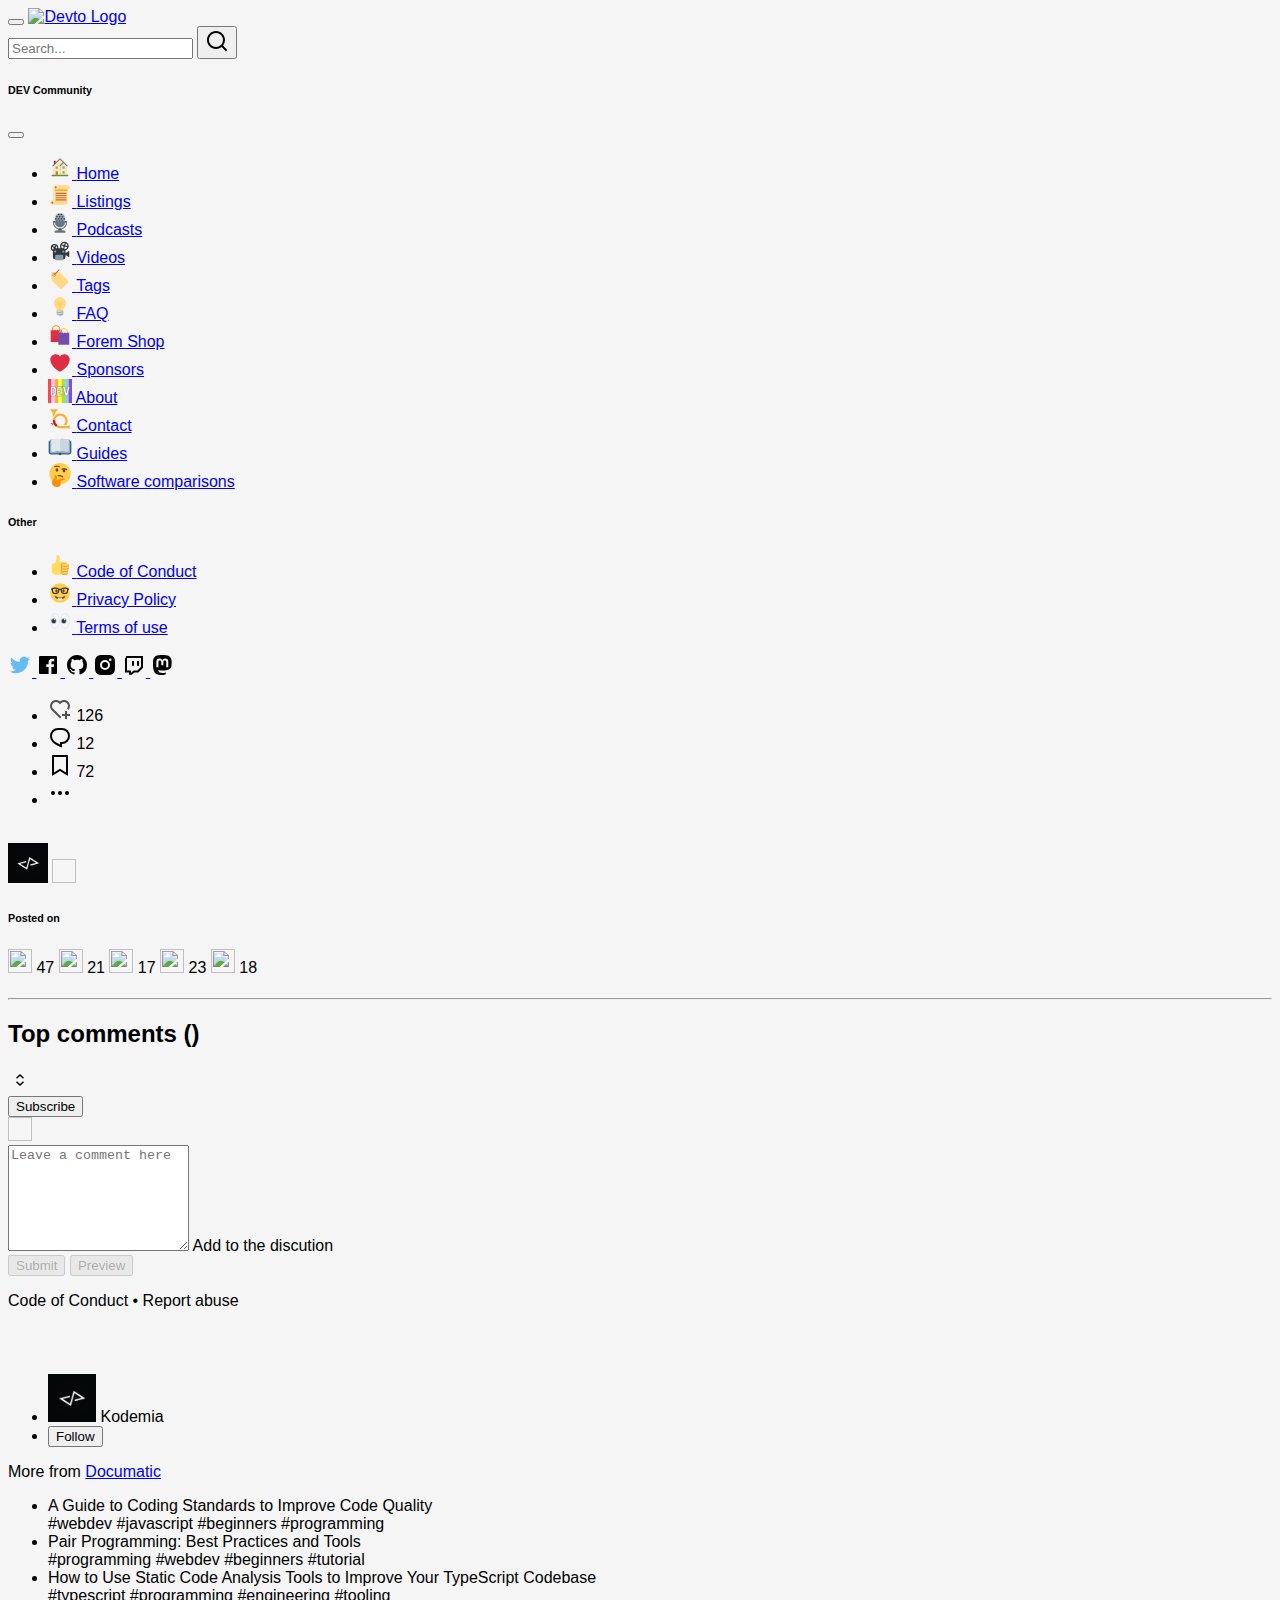
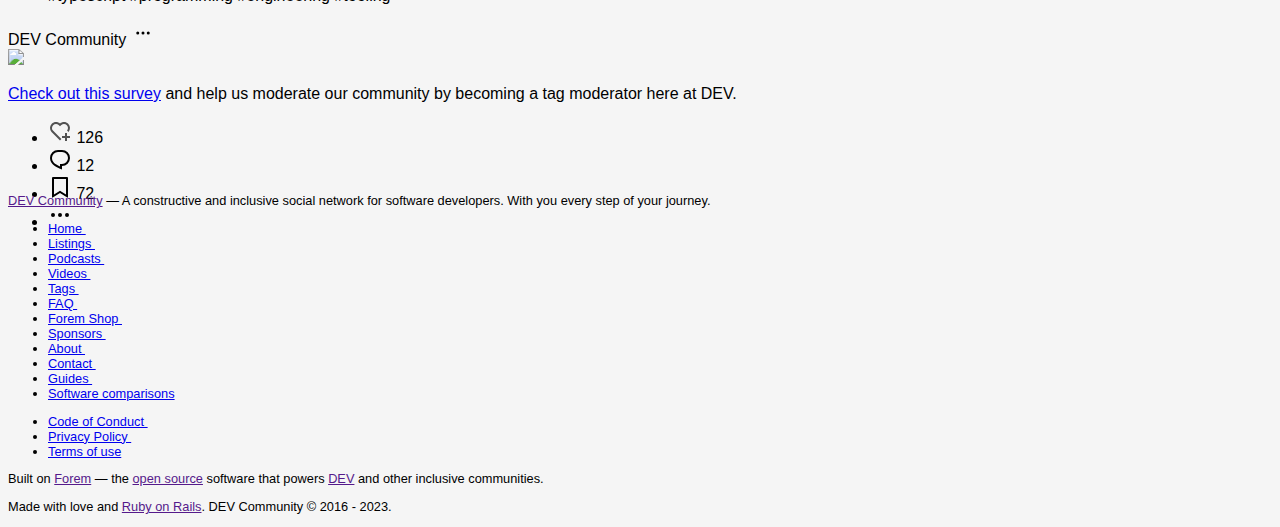
==== views/post.html @ 300fd718 "Fix styles and images" ====
<!DOCTYPE html>
<html lang="en">
  <head>
    <meta charset="UTF-8" />
    <meta name="viewport" content="width=device-width, initial-scale=1.0" />
    <title>Detail</title>

    <!-- CSS -->
    <link
      href="https://cdn.jsdelivr.net/npm/bootstrap@5.3.0/dist/css/bootstrap.min.css"
      rel="stylesheet"
      integrity="sha384-9ndCyUaIbzAi2FUVXJi0CjmCapSmO7SnpJef0486qhLnuZ2cdeRhO02iuK6FUUVM"
      crossorigin="anonymous"
    />
    <link rel="stylesheet" href="../css/detail.css" />
    <link rel="stylesheet" href="../css/global.css" />
  </head>
  <body>
    <!-- NAV -->
    <header class="sticky-top">
      <nav class="navbar p-0 px-3 bg-white nav__container">
        <div class="container-xl p-0 justify-content-between flex-nowrap">
          <div class="d-flex">
            <button
              class="navbar-toggler mx-md-1 me-2 border-0 d-md-none px-0"
              type="button"
              data-bs-toggle="offcanvas"
              data-bs-target="#offcanvasNavbar"
              aria-controls="offcanvasNavbar"
            >
              <span class="navbar-toggler-icon"></span>
            </button>

            <a class="navbar-brand" href="../index.html">
              <img
                src="https://dev-to-uploads.s3.amazonaws.com/uploads/logos/resized_logo_UQww2soKuUsjaOGNB38o.png"
                alt="Devto Logo"
                height="40"
              />
            </a>

            <div class="d-none d-md-block m-auto nav__form__container">
              <form class="d-flex form__search" role="search">
                <div class="input-group">
                  <input
                    id="search-input"
                    type="text"
                    class="form-control border-end-0"
                    placeholder="Search..."
                    aria-label="Buscar"
                    aria-describedby="basic-addon1"
                  />
                  <button class="border-0 bg-white p-0 search__button">
                    <span
                      class="bg-white border-1 border-start-0 rounded-0 rounded-end input-group-text search__hover"
                      id="basic-addon1"
                    >
                      <svg
                        xmlns="http://www.w3.org/2000/svg"
                        width="24"
                        height="24"
                        viewBox="0 0 24 24"
                        role="img"
                        aria-labelledby="agtkixkainaiofuhj4o3hunp3uvwl1y6"
                        class="crayons-icon"
                      >
                        <title id="agtkixkainaiofuhj4o3hunp3uvwl1y6">
                          Search
                        </title>
                        <path
                          d="M18.031 16.617l4.283 4.282-1.415 1.415-4.282-4.283A8.96 8.96 0 0111 20c-4.968 0-9-4.032-9-9s4.032-9 9-9 9 4.032 9 9a8.96 8.96 0 01-1.969 5.617zm-2.006-.742A6.977 6.977 0 0018 11c0-3.868-3.133-7-7-7-3.868 0-7 3.132-7 7 0 3.867 3.132 7 7 7a6.977 6.977 0 004.875-1.975l.15-.15z"
                        ></path>
                      </svg>
                    </span>
                  </button>
                </div>
              </form>
            </div>
          </div>
          <div
            class="d-flex align-items-center"
            id="authentication-top-nav-actions"
          ></div>
          <!-- OFFCANVAS -->
          <div
            class="offcanvas offcanvas-start w-sm-50"
            tabindex="-1"
            id="offcanvasNavbar"
            aria-labelledby="offcanvasNavbarLabel"
          >
            <div class="offcanvas-header">
              <h6 class="offcanvas-title fw-bold" id="offcanvasNavbarLabel">
                DEV Community
              </h6>
              <button
                type="button"
                class="btn-close"
                data-bs-dismiss="offcanvas"
                aria-label="Close"
              ></button>
            </div>
            <div class="offcanvas-body">
              <ul class="navbar-nav justify-content-end flex-grow-1 pe-3">
                <li>
                  <a href="/" class="nav-link active">
                    <span>
                      <svg
                        xmlns="http://www.w3.org/2000/svg"
                        viewBox="0 0 44 44"
                        width="24"
                        height="24"
                      >
                        <g class="nc-icon-wrapper">
                          <path
                            fill="#A0041E"
                            d="M13.344 18.702h-2a.5.5 0 01-.5-.5v-7a.5.5 0 01.5-.5h2a.5.5 0 01.5.5v7a.5.5 0 01-.5.5z"
                          ></path>
                          <path
                            fill="#FFE8B6"
                            d="M9 20L22 7l13 13v17H9z"
                          ></path>
                          <path fill="#FFCC4D" d="M22 20h1v16h-1z"></path>
                          <path
                            fill="#66757F"
                            d="M35 21a.997.997 0 01-.707-.293L22 8.414 9.707 20.707a1 1 0 11-1.414-1.414l13-13a.999.999 0 011.414 0l13 13A.999.999 0 0135 21z"
                          ></path>
                          <path
                            fill="#66757F"
                            d="M22 21a.999.999 0 01-.707-1.707l6.5-6.5a1 1 0 111.414 1.414l-6.5 6.5A.997.997 0 0122 21z"
                          ></path>
                          <path fill="#C1694F" d="M14 30h4v6h-4z"></path>
                          <path
                            fill="#55ACEE"
                            d="M14 21h4v4h-4zm12.5 0h4v4h-4zm0 9h4v4h-4z"
                          ></path>
                          <path
                            fill="#5C913B"
                            d="M37.5 37.5A1.5 1.5 0 0136 39H8a1.5 1.5 0 010-3h28a1.5 1.5 0 011.5 1.5z"
                          ></path>
                        </g>
                      </svg>
                    </span>
                    Home
                  </a>
                </li>
                <li class="mt-1">
                  <a href="/listings" class="nav-link active">
                    <span>
                      <svg
                        xmlns="http://www.w3.org/2000/svg"
                        viewBox="0 0 44 44"
                        width="24"
                        height="24"
                      >
                        <g class="nc-icon-wrapper">
                          <path
                            fill="#FFD983"
                            d="M36 4H14a4 4 0 00-4 4v24H8a4 4 0 000 8h24a4 4 0 004-4V12a4 4 0 000-8z"
                          ></path>
                          <path fill="#E39F3D" d="M12 14h24v-2H14l-2-1z"></path>
                          <path
                            fill="#FFE8B6"
                            d="M14 4a4 4 0 00-4 4v24.555A3.955 3.955 0 008 32a4 4 0 104 4V11.445c.59.344 1.268.555 2 .555a4 4 0 000-8z"
                          ></path>
                          <path
                            fill="#C1694F"
                            d="M16 8a2 2 0 11-4.001-.001A2 2 0 0116 8m-6 28a2 2 0 11-4.001-.001A2 2 0 0110 36m24-17a1 1 0 01-1 1H15a1 1 0 010-2h18a1 1 0 011 1m0 4a1 1 0 01-1 1H15a1 1 0 110-2h18a1 1 0 011 1m0 4a1 1 0 01-1 1H15a1 1 0 110-2h18a1 1 0 011 1m0 4a1 1 0 01-1 1H15a1 1 0 110-2h18a1 1 0 011 1"
                          ></path>
                        </g>
                      </svg>
                    </span>
                    Listings
                  </a>
                </li>
                <li class="mt-1">
                  <a href="/pod" class="nav-link active">
                    <span>
                      <svg
                        xmlns="http://www.w3.org/2000/svg"
                        viewBox="0 0 44 44"
                        width="24"
                        height="24"
                      >
                        <g class="nc-icon-wrapper">
                          <path
                            fill="#292F33"
                            d="M10 19h24v2H10zm15 15c0 2.208-.792 4-3 4-2.209 0-3-1.792-3-4s.791-2 3-2c2.208 0 3-.208 3 2z"
                          ></path>
                          <path
                            fill="#66757F"
                            d="M22 35c-6.627 0-10 1.343-10 3v2h20v-2c0-1.657-3.373-3-10-3z"
                          ></path>
                          <path
                            fill="#99AAB5"
                            d="M22 4a9 9 0 00-9 9v7h18v-7a9 9 0 00-9-9z"
                          ></path>
                          <g fill="#292F33" transform="translate(4 4)">
                            <circle cx="15.5" cy="2.5" r="1.5"></circle>
                            <circle cx="20.5" cy="2.5" r="1.5"></circle>
                            <circle cx="17.5" cy="6.5" r="1.5"></circle>
                            <circle cx="22.5" cy="6.5" r="1.5"></circle>
                            <circle cx="12.5" cy="6.5" r="1.5"></circle>
                            <circle cx="15.5" cy="10.5" r="1.5"></circle>
                            <circle cx="10.5" cy="10.5" r="1.5"></circle>
                            <circle cx="20.5" cy="10.5" r="1.5"></circle>
                            <circle cx="25.5" cy="10.5" r="1.5"></circle>
                            <circle cx="17.5" cy="14.5" r="1.5"></circle>
                            <circle cx="22.5" cy="14.5" r="1.5"></circle>
                            <circle cx="12.5" cy="14.5" r="1.5"></circle>
                          </g>
                          <path
                            fill="#66757F"
                            d="M13 19.062V21c0 4.971 4.029 9 9 9s9-4.029 9-9v-1.938H13z"
                          ></path>
                          <path
                            fill="#66757F"
                            d="M34 18a1 1 0 00-1 1v2c0 6.074-4.925 11-11 11s-11-4.926-11-11v-2a1 1 0 00-2 0v2c0 7.18 5.82 13 13 13s13-5.82 13-13v-2a1 1 0 00-1-1z"
                          ></path>
                        </g>
                      </svg>
                    </span>
                    Podcasts
                  </a>
                </li>
                <li class="mt-1">
                  <a href="/videos" class="nav-link active">
                    <span>
                      <svg
                        xmlns="http://www.w3.org/2000/svg"
                        viewBox="0 0 44 44"
                        width="24"
                        height="24"
                      >
                        <g transform="translate(4 4)">
                          <path
                            fill="#31373D"
                            d="M34.074 18l-4.832 3H28v-4c0-.088-.02-.169-.026-.256C31.436 15.864 34 12.735 34 9a8 8 0 00-16.001 0c0 1.463.412 2.822 1.099 4H14.92c.047-.328.08-.66.08-1a7 7 0 10-14 0 6.995 6.995 0 004 6.317V29a4 4 0 004 4h15a4 4 0 004-4v-3h1.242l4.832 3H35V18h-.926zM28.727 3.977a5.713 5.713 0 012.984 4.961L28.18 8.35a2.276 2.276 0 00-.583-.982l1.13-3.391zm-.9 6.342l3.552.592a5.713 5.713 0 01-4.214 3.669 3.985 3.985 0 00-1.392-1.148l.625-2.19a2.425 2.425 0 001.429-.923zM26 3.285c.282 0 .557.027.828.067l-1.131 3.392c-.404.054-.772.21-1.081.446L21.42 5.592A5.703 5.703 0 0126 3.285zM20.285 9c0-.563.085-1.106.236-1.62l3.194 1.597-.002.023c0 .657.313 1.245.771 1.662L23.816 13h-1.871a5.665 5.665 0 01-1.66-4zm-9.088-.385A4.64 4.64 0 0112.667 12c0 .344-.043.677-.113 1H10.1c.145-.304.233-.641.233-1a2.32 2.32 0 00-.392-1.292l1.256-2.093zM8 7.333c.519 0 1.01.105 1.476.261L8.22 9.688c-.073-.007-.145-.022-.22-.022a2.32 2.32 0 00-1.292.392L4.615 8.803A4.64 4.64 0 018 7.333zM3.333 12c0-.519.105-1.01.261-1.477l2.095 1.257c-.007.073-.022.144-.022.22 0 .75.36 1.41.91 1.837a3.987 3.987 0 00-1.353 1.895C4.083 14.881 3.333 13.533 3.333 12z"
                          ></path>
                          <circle fill="#8899A6" cx="24" cy="19" r="2"></circle>
                          <circle fill="#8899A6" cx="9" cy="19" r="2"></circle>
                          <path
                            fill="#8899A6"
                            d="M24 27a2 2 0 00-2-2H11a2 2 0 00-2 2v6a2 2 0 002 2h11a2 2 0 002-2v-6z"
                          ></path>
                        </g>
                      </svg>
                    </span>
                    Videos
                  </a>
                </li>
                <li class="mt-1">
                  <a href="/tags" class="nav-link active">
                    <span>
                      <svg
                        xmlns="http://www.w3.org/2000/svg"
                        viewBox="0 0 44 44"
                        width="24"
                        height="24"
                      >
                        <g class="nc-icon-wrapper">
                          <path
                            fill="#FFD983"
                            d="M36.017 24.181L21.345 9.746C20.687 9.087 19.823 9 18.96 9H8.883C7.029 9 6 10.029 6 11.883v10.082c0 .861.089 1.723.746 2.38L21.3 39.017a3.287 3.287 0 004.688 0l10.059-10.088c1.31-1.312 1.28-3.438-.03-4.748zm-23.596-8.76a1.497 1.497 0 11-2.118-2.117 1.497 1.497 0 012.118 2.117z"
                          ></path>
                          <path
                            fill="#D99E82"
                            d="M13.952 11.772a3.66 3.66 0 00-5.179 0 3.663 3.663 0 105.18 5.18 3.664 3.664 0 00-.001-5.18zm-1.53 3.65a1.499 1.499 0 11-2.119-2.12 1.499 1.499 0 012.119 2.12z"
                          ></path>
                          <path
                            fill="#C1694F"
                            d="M12.507 14.501a1 1 0 11-1.415-1.414l8.485-8.485a1 1 0 111.415 1.414l-8.485 8.485z"
                          ></path>
                        </g>
                      </svg>
                    </span>
                    Tags
                  </a>
                </li>
                <li class="mt-1">
                  <a href="/faq" class="nav-link active">
                    <span>
                      <svg
                        xmlns="http://www.w3.org/2000/svg"
                        viewBox="0 0 44 44"
                        width="24"
                        height="24"
                      >
                        <g class="nc-icon-wrapper">
                          <path
                            fill="#FFD983"
                            d="M33 15.06c0 6.439-5 7.439-5 13.44 0 3.098-3.123 3.359-5.5 3.359-2.053 0-6.586-.779-6.586-3.361C15.914 22.5 11 21.5 11 15.06c0-6.031 5.285-10.92 11.083-10.92C27.883 4.14 33 9.029 33 15.06z"
                          ></path>
                          <path
                            fill="#CCD6DD"
                            d="M26.167 36.5c0 .828-2.234 2.5-4.167 2.5-1.933 0-4.167-1.672-4.167-2.5 0-.828 2.233-.5 4.167-.5 1.933 0 4.167-.328 4.167.5z"
                          ></path>
                          <path
                            fill="#FFCC4D"
                            d="M26.707 14.293a.999.999 0 00-1.414 0L22 17.586l-3.293-3.293a1 1 0 10-1.414 1.414L21 19.414V30a1 1 0 102 0V19.414l3.707-3.707a.999.999 0 000-1.414z"
                          ></path>
                          <path
                            fill="#99AAB5"
                            d="M28 35a2 2 0 01-2 2h-8a2 2 0 01-2-2v-6h12v6z"
                          ></path>
                          <path
                            fill="#CCD6DD"
                            d="M15.999 36a1 1 0 01-.163-1.986l12-2a.994.994 0 011.15.822.999.999 0 01-.822 1.15l-12 2a.927.927 0 01-.165.014zm0-4a1 1 0 01-.163-1.986l12-2a.995.995 0 011.15.822.999.999 0 01-.822 1.15l-12 2a.927.927 0 01-.165.014z"
                          ></path>
                        </g>
                      </svg>
                    </span>
                    FAQ
                  </a>
                </li>
                <li class="mt-1">
                  <a href="https://shop.forem.com" class="nav-link active">
                    <span>
                      <svg
                        xmlns="http://www.w3.org/2000/svg"
                        viewBox="0 0 44 44"
                        width="24"
                        height="24"
                      >
                        <g class="nc-icon-wrapper">
                          <path
                            fill="#F4900C"
                            d="M15 4a8 8 0 00-8 8v8h2v-8a6 6 0 0112 0v8h2v-8a8 8 0 00-8-8z"
                          ></path>
                          <path
                            fill="#DD2E44"
                            d="M5 12l2 2 2-2 2 2 2-2 2 2 2-2 2 2 2-2 2 2 2-2v23H5z"
                          ></path>
                          <path
                            fill="#FFCC4D"
                            d="M29 9a8 8 0 00-8 8v8h2v-8a6 6 0 0112 0v8h2v-8a8 8 0 00-8-8z"
                          ></path>
                          <path
                            fill="#744EAA"
                            d="M19 17l2 2 2-2 2 2 2-2 2 2 2-2 2 2 2-2 2 2 2-2v23H19z"
                          ></path>
                        </g>
                      </svg>
                    </span>
                    Forem Shop
                  </a>
                </li>
                <li class="mt-1">
                  <a href="/sponsorships" class="nav-link active">
                    <span>
                      <svg
                        xmlns="http://www.w3.org/2000/svg"
                        viewBox="0 0 44 44"
                        width="24"
                        height="24"
                      >
                        <path
                          fill="#DD2E44"
                          d="M39.885 15.833c0-5.45-4.418-9.868-9.867-9.868-3.308 0-6.227 1.633-8.018 4.129-1.791-2.496-4.71-4.129-8.017-4.129-5.45 0-9.868 4.417-9.868 9.868 0 .772.098 1.52.266 2.241C5.751 26.587 15.216 35.568 22 38.034c6.783-2.466 16.249-11.447 17.617-19.959.17-.721.268-1.469.268-2.242z"
                        ></path>
                      </svg>
                    </span>
                    Sponsors
                  </a>
                </li>
                <li class="mt-1">
                  <a href="/about" class="nav-link active">
                    <span>
                      <!--?xml version="1.0" encoding="UTF-8"?-->
                      <svg
                        id="Layer_1"
                        data-name="Layer 1"
                        xmlns="http://www.w3.org/2000/svg"
                        xmlns:xlink="http://www.w3.org/1999/xlink"
                        viewBox="0 0 720 720"
                        width="24"
                        height="24"
                      >
                        <defs>
                          <style>
                            .cls-1 {
                              fill: none;
                            }

                            .cls-2 {
                              clip-path: url(#clippath);
                            }

                            .cls-3 {
                              fill: #fab123;
                            }

                            .cls-4 {
                              fill: #fc4747;
                            }

                            .cls-5 {
                              fill: #ffff40;
                            }

                            .cls-6 {
                              fill: #ffbfff;
                            }

                            .cls-7 {
                              fill: #804de5;
                            }

                            .cls-8 {
                              fill: #84cef9;
                            }

                            .cls-9 {
                              fill: #b0df29;
                            }

                            .cls-10 {
                              fill: #fff;
                              stroke: #221f1f;
                              stroke-linecap: round;
                              stroke-linejoin: round;
                              stroke-width: 8px;
                            }
                          </style>
                          <clipPath id="clippath">
                            <rect class="cls-1" width="720" height="720"></rect>
                          </clipPath>
                        </defs>
                        <g class="cls-2">
                          <g>
                            <rect
                              class="cls-4"
                              x="0"
                              y=".1"
                              width="102.86"
                              height="719.79"
                            ></rect>
                            <rect
                              class="cls-3"
                              x="205.72"
                              y=".15"
                              width="102.86"
                              height="719.79"
                            ></rect>
                            <rect
                              class="cls-5"
                              x="308.57"
                              y=".1"
                              width="102.86"
                              height="719.79"
                            ></rect>
                            <rect
                              class="cls-9"
                              x="411.43"
                              y=".15"
                              width="102.86"
                              height="719.79"
                            ></rect>
                            <rect
                              class="cls-8"
                              x="514.29"
                              y=".21"
                              width="102.86"
                              height="719.79"
                            ></rect>
                            <rect
                              class="cls-7"
                              x="617.14"
                              y=".15"
                              width="102.86"
                              height="719.79"
                            ></rect>
                            <rect
                              class="cls-6"
                              x="102.86"
                              y=".1"
                              width="102.86"
                              height="719.79"
                            ></rect>
                          </g>
                          <g>
                            <path
                              class="cls-10"
                              d="M79.58,507.77V225.67c1.67-.28,3.36-.81,5.05-.82,28.74-.04,57.49-.52,86.22,.11,35.22,.78,69.65,33.99,70.37,69.22,.98,48.44,1.02,96.93-.02,145.36-.76,34.94-34.1,67.49-69.76,68.83-29.6,1.11-59.27,.24-88.9,.2-.83,0-1.66-.44-2.95-.81Zm50.83-50.48c10.96,0,21.13,.75,31.15-.16,18.41-1.68,28.51-11.91,28.75-30.18,.51-40.06,.43-80.13,.03-120.19-.16-16-8.24-27.27-22.38-29.33-12.18-1.78-24.82-.37-37.55-.37v180.23Z"
                            ></path>
                            <path
                              class="cls-10"
                              d="M443.22,224.83c17.61,0,34.94-.2,52.26,.29,1.86,.05,4.59,3.88,5.25,6.39,15.07,56.99,29.9,114.04,44.8,171.08,1.01,3.87,2.19,7.71,4.83,11.31,16.38-62.94,32.75-125.88,49.14-188.85h56.77c-4.19,16.17-8.18,31.87-12.34,47.54-17.19,64.75-34.02,129.6-52.05,194.12-3.16,11.31-9.95,22.49-17.71,31.43-13.31,15.34-35.65,15.52-49.16,.36-7.88-8.84-14.92-19.98-18.03-31.27-21.76-78.92-42.39-158.14-63.35-237.28-.37-1.4-.24-2.92-.4-5.13Z"
                            ></path>
                            <path
                              class="cls-10"
                              d="M324.53,341.07h55.08v51.46h-54.44v64.67h89.74v51.07c-2.72,.13-5.59,.38-8.46,.38-32.94,.03-65.88,.04-98.82,0-18.54-.02-32.37-12.51-34.15-30.92-.49-5.05-.65-10.15-.65-15.22-.04-65.57,.01-131.13-.06-196.7-.01-12.34,1.45-24.34,11.92-32.31,5.23-3.98,12.03-8.17,18.19-8.3,37.08-.77,74.19-.38,111.94-.38v50.98c-21.19,0-42.07-.08-62.96,.04-8.63,.05-20.89-2.78-24.92,1.66-4.62,5.09-2.18,16.8-2.36,25.65-.24,12.18-.06,24.38-.06,37.92Z"
                            ></path>
                          </g>
                        </g>
                      </svg>
                    </span>
                    About
                  </a>
                </li>
                <li class="mt-1">
                  <a href="/contact" class="nav-link active">
                    <span>
                      <svg
                        xmlns="http://www.w3.org/2000/svg"
                        viewBox="0 0 44 44"
                        width="24"
                        height="24"
                      >
                        <g class="nc-icon-wrapper">
                          <path
                            fill="#FFAC33"
                            d="M38.724 33.656c-1.239-.01-1.241 1.205-1.241 1.205H22.5c-5.246 0-9.5-4.254-9.5-9.5s4.254-9.5 9.5-9.5 9.5 4.254 9.5 9.5c0 3.062-1.6 5.897-3.852 7.633h5.434C35.022 30.849 36 28.139 36 25.361c0-7.456-6.045-13.5-13.5-13.5-7.456 0-13.5 6.044-13.5 13.5 0 7.455 6.044 13.5 13.5 13.5h14.982s-.003 1.127 1.241 1.139c1.238.012 1.228-1.245 1.228-1.245l.014-3.821s.001-1.267-1.241-1.278zM9 18.26a16.047 16.047 0 014-4.739V13c0-5 5-7 5-8s-1-1-1-1H5C4 4 4 5 4 5c0 1 5 3.333 5 7.69v5.57z"
                          ></path>
                          <path
                            fill="#BE1931"
                            d="M17.091 33.166a9.487 9.487 0 01-4.045-8.72l-3.977-.461c-.046.452-.069.911-.069 1.376 0 4.573 2.28 8.608 5.76 11.051l2.331-3.246z"
                          ></path>
                          <path
                            fill="#BE1931"
                            d="M10 29.924s-5.188-.812-5 1 5-1 5-1zm0 .312s-4.125 2.688-2.938 3.75S10 30.236 10 30.236z"
                          ></path>
                        </g>
                      </svg>
                    </span>
                    Contact
                  </a>
                </li>
                <li class="mt-1">
                  <a href="/guides" class="nav-link active">
                    <span>
                      <!--?xml version="1.0" encoding="UTF-8" standalone="no"?--><svg
                        xmlns:svg="http://www.w3.org/2000/svg"
                        xmlns="http://www.w3.org/2000/svg"
                        version="1.1"
                        viewBox="0 0 47.5 47.5"
                        style="enable-background: new 0 0 47.5 47.5"
                        id="svg2"
                        xml:space="preserve"
                        width="24"
                        height="24"
                      >
                        <defs id="defs6">
                          <clipPath id="clipPath18">
                            <path
                              d="M 0,38 38,38 38,0 0,0 0,38 z"
                              id="path20"
                            ></path>
                          </clipPath>
                        </defs>
                        <g transform="matrix(1.25,0,0,-1.25,0,47.5)" id="g12">
                          <g id="g14">
                            <g clip-path="url(#clipPath18)" id="g16">
                              <g transform="translate(33,30)" id="g22">
                                <path
                                  d="m 0,0 -28,0 c -2.209,0 -4,-1.791 -4,-4 l 0,-15 c 0,-2.209 1.791,-4 4,-4 l 11.416,0 c 0.52,-0.596 1.477,-1 2.584,-1 1.107,0 2.064,0.404 2.584,1 L 0,-23 c 2.209,0 4,1.791 4,4 L 4,-4 C 4,-1.791 2.209,0 0,0"
                                  id="path24"
                                  style="
                                    fill: #226699;
                                    fill-opacity: 1;
                                    fill-rule: nonzero;
                                    stroke: none;
                                  "
                                ></path>
                              </g>
                              <g transform="translate(21,10)" id="g26">
                                <path
                                  d="m 0,0 c 0,-1.104 -0.896,-2 -2,-2 -1.104,0 -2,0.896 -2,2 l 0,18 c 0,1.104 0.896,2 2,2 1.104,0 2,-0.896 2,-2 L 0,0 z"
                                  id="path28"
                                  style="
                                    fill: #292f33;
                                    fill-opacity: 1;
                                    fill-rule: nonzero;
                                    stroke: none;
                                  "
                                ></path>
                              </g>
                              <g transform="translate(19,11)" id="g30">
                                <path
                                  d="m 0,0 c 0,-1.104 -0.896,-2 -2,-2 l -12,0 c -1.104,0 -2,0.896 -2,2 l 0,18 c 0,1.104 0.896,2 2,2 l 12,0 c 1.104,0 2,-0.896 2,-2 L 0,0 z"
                                  id="path32"
                                  style="
                                    fill: #99aab5;
                                    fill-opacity: 1;
                                    fill-rule: nonzero;
                                    stroke: none;
                                  "
                                ></path>
                              </g>
                              <g transform="translate(19,11)" id="g34">
                                <path
                                  d="m 0,0 c -0.999,1.998 -3.657,2 -4,2 -2,0 -5,-2 -8,-2 -1,0 -2,0.896 -2,2 l 0,16 c 0,1.104 1,2 2,2 3.255,0 6,2 8,2 3,0 4,-1.896 4,-3 L 0,0 z"
                                  id="path36"
                                  style="
                                    fill: #e1e8ed;
                                    fill-opacity: 1;
                                    fill-rule: nonzero;
                                    stroke: none;
                                  "
                                ></path>
                              </g>
                              <g transform="translate(35,11)" id="g38">
                                <path
                                  d="m 0,0 c 0,-1.104 -0.896,-2 -2,-2 l -12,0 c -1.104,0 -2,0.896 -2,2 l 0,18 c 0,1.104 0.896,2 2,2 l 12,0 c 1.104,0 2,-0.896 2,-2 L 0,0 z"
                                  id="path40"
                                  style="
                                    fill: #99aab5;
                                    fill-opacity: 1;
                                    fill-rule: nonzero;
                                    stroke: none;
                                  "
                                ></path>
                              </g>
                              <g transform="translate(19,11)" id="g42">
                                <path
                                  d="m 0,0 c 0.999,1.998 3.657,2 4,2 2,0 5,-2 8,-2 1,0 2,0.896 2,2 l 0,16 c 0,1.104 -1,2 -2,2 C 8.744,20 6,22 4,22 1,22 0,20.104 0,19 L 0,0 z"
                                  id="path44"
                                  style="
                                    fill: #ccd6dd;
                                    fill-opacity: 1;
                                    fill-rule: nonzero;
                                    stroke: none;
                                  "
                                ></path>
                              </g>
                            </g>
                          </g>
                        </g>
                      </svg>
                    </span>
                    Guides
                  </a>
                </li>
                <li class="mt-1">
                  <a href="/software-comparisons" class="nav-link active">
                    <span>
                      <!--?xml version="1.0" encoding="UTF-8" standalone="no"?--><svg
                        xmlns:dc="http://purl.org/dc/elements/1.1/"
                        xmlns:cc="http://creativecommons.org/ns#"
                        xmlns:rdf="http://www.w3.org/1999/02/22-rdf-syntax-ns#"
                        xmlns:svg="http://www.w3.org/2000/svg"
                        xmlns="http://www.w3.org/2000/svg"
                        viewBox="0 0 45 45"
                        style="enable-background: new 0 0 45 45"
                        xml:space="preserve"
                        version="1.1"
                        id="svg2"
                        width="24"
                        height="24"
                      >
                        <metadata id="metadata8">
                          <rdf:rdf
                            ><cc:work rdf:about=""
                              ><dc:format>image/svg+xml</dc:format
                              ><dc:type
                                rdf:resource="http://purl.org/dc/dcmitype/StillImage"
                              ></dc:type></cc:work
                          ></rdf:rdf>
                        </metadata>
                        <defs id="defs6">
                          <clipPath
                            id="clipPath16"
                            clipPathUnits="userSpaceOnUse"
                          >
                            <path
                              id="path18"
                              d="M 0,36 36,36 36,0 0,0 0,36 Z"
                            ></path>
                          </clipPath>
                        </defs>
                        <g transform="matrix(1.25,0,0,-1.25,0,45)" id="g10">
                          <g id="g12">
                            <g clip-path="url(#clipPath16)" id="g14">
                              <g transform="translate(2,20)" id="g20">
                                <path
                                  id="path22"
                                  style="
                                    fill: #ffcc4d;
                                    fill-opacity: 1;
                                    fill-rule: nonzero;
                                    stroke: none;
                                  "
                                  d="m 0,0 c 0,-8.837 7.164,-16 16,-16 8.837,0 16,7.163 16,16 C 32,8.836 24.837,16 16,16 7.164,16 0,8.836 0,0"
                                ></path>
                              </g>
                              <g transform="translate(15.4063,25.5)" id="g24">
                                <path
                                  id="path26"
                                  style="
                                    fill: #664500;
                                    fill-opacity: 1;
                                    fill-rule: nonzero;
                                    stroke: none;
                                  "
                                  d="m 0,0 c 0,-1.381 -0.896,-2.5 -2,-2.5 -1.104,0 -2,1.119 -2,2.5 0,1.38 0.896,2.5 2,2.5 1.104,0 2,-1.12 2,-2.5"
                                ></path>
                              </g>
                              <g transform="translate(26,24.5)" id="g28">
                                <path
                                  id="path30"
                                  style="
                                    fill: #664500;
                                    fill-opacity: 1;
                                    fill-rule: nonzero;
                                    stroke: none;
                                  "
                                  d="m 0,0 c 0,-1.381 -0.895,-2.5 -2,-2.5 -1.104,0 -2,1.119 -2,2.5 0,1.38 0.896,2.5 2,2.5 1.105,0 2,-1.12 2,-2.5"
                                ></path>
                              </g>
                              <g transform="translate(9.6709,29.667)" id="g32">
                                <path
                                  id="path34"
                                  style="
                                    fill: #664500;
                                    fill-opacity: 1;
                                    fill-rule: nonzero;
                                    stroke: none;
                                  "
                                  d="M 0,0 C -0.164,0.087 -0.303,0.223 -0.391,0.398 -0.607,0.827 -0.431,1.325 0.002,1.511 4.268,3.341 7.701,1.554 7.845,1.477 8.278,1.246 8.453,0.729 8.236,0.323 8.02,-0.082 7.496,-0.223 7.063,0.005 6.94,0.069 4.231,1.437 0.785,-0.042 0.528,-0.151 0.238,-0.127 0,0"
                                ></path>
                              </g>
                              <g
                                transform="translate(14.7427,16.4277)"
                                id="g36"
                              >
                                <path
                                  id="path38"
                                  style="
                                    fill: #664500;
                                    fill-opacity: 1;
                                    fill-rule: nonzero;
                                    stroke: none;
                                  "
                                  d="M 0,0 C -0.136,0.127 -0.236,0.293 -0.276,0.486 -0.375,0.955 -0.078,1.392 0.389,1.46 4.981,2.138 7.841,-0.469 7.962,-0.58 8.322,-0.914 8.357,-1.457 8.044,-1.795 7.732,-2.131 7.189,-2.133 6.83,-1.801 6.726,-1.709 4.458,0.307 0.748,-0.24 0.471,-0.281 0.197,-0.184 0,0"
                                ></path>
                              </g>
                              <g transform="translate(20.4307,25.917)" id="g40">
                                <path
                                  id="path42"
                                  style="
                                    fill: #664500;
                                    fill-opacity: 1;
                                    fill-rule: nonzero;
                                    stroke: none;
                                  "
                                  d="M 0,0 C -0.156,0.098 -0.286,0.243 -0.362,0.424 -0.549,0.866 -0.339,1.352 0.105,1.508 4.486,3.044 7.79,1.028 7.929,0.941 8.344,0.681 8.483,0.154 8.24,-0.237 7.998,-0.627 7.464,-0.732 7.049,-0.475 6.929,-0.402 4.321,1.146 0.782,-0.095 0.518,-0.187 0.23,-0.143 0,0"
                                ></path>
                              </g>
                              <g transform="translate(17.2764,0.8682)" id="g44">
                                <path
                                  id="path46"
                                  style="
                                    fill: #f4900c;
                                    fill-opacity: 1;
                                    fill-rule: nonzero;
                                    stroke: none;
                                  "
                                  d="m 0,0 c 0,0 1.265,0.411 1.429,1.352 0.173,0.971 -0.624,1.167 -0.624,1.167 0,0 1.041,0.208 1.172,1.376 0.123,1.1 -0.862,1.363 -0.862,1.363 0,0 0.97,0.4 1.016,1.539 0.038,0.959 -0.995,1.428 -0.995,1.428 0,0 5.038,1.22 5.555,1.34 0.516,0.121 1.321,0.616 1.07,1.695 -0.249,1.08 -1.204,1.118 -1.698,1.003 -0.494,-0.116 -6.744,-1.567 -8.9,-2.069 -0.23,-0.053 -1.308,-0.302 -1.439,-0.334 -0.54,-0.127 -0.785,0.111 -0.405,0.512 0.509,0.536 0.833,1.129 0.947,2.113 0.119,1.036 -0.232,2.314 -0.433,2.809 -0.374,0.921 -1.005,1.649 -1.734,1.899 -1.138,0.39 -1.946,-0.321 -1.542,-1.561 0.604,-1.855 0.209,-3.375 -0.833,-4.293 -2.449,-2.157 -3.589,-3.695 -2.83,-6.973 0.827,-3.575 4.377,-5.876 7.952,-5.048 C -2.965,-0.64 0,0 0,0"
                                ></path>
                              </g>
                            </g>
                          </g>
                        </g>
                      </svg>
                    </span>
                    Software comparisons
                  </a>
                </li>
              </ul>
              <h6 class="fw-bold mt-3">Other</h6>
              <ul class="navbar-nav justify-content-end flex-grow-1 pe-3">
                <li class="mt-1">
                  <a href="/code-of-conduct" class="nav-link active">
                    <span>
                      <svg
                        xmlns="http://www.w3.org/2000/svg"
                        viewBox="0 0 44 44"
                        width="24"
                        height="24"
                      >
                        <g class="nc-icon-wrapper">
                          <path
                            fill="#FFDB5E"
                            d="M38.956 21.916c0-.503-.12-.975-.321-1.404-1.341-4.326-7.619-4.01-16.549-4.221-1.493-.035-.639-1.798-.115-5.668.341-2.517-1.282-6.382-4.01-6.382-4.498 0-.171 3.548-4.148 12.322-2.125 4.688-6.875 2.062-6.875 6.771v10.719c0 1.833.18 3.595 2.758 3.885 2.499.281 1.937 2.062 5.542 2.062h18.044a3.337 3.337 0 003.333-3.334c0-.762-.267-1.456-.698-2.018 1.02-.571 1.72-1.649 1.72-2.899 0-.76-.266-1.454-.696-2.015 1.023-.57 1.725-1.649 1.725-2.901 0-.909-.368-1.733-.961-2.336a3.311 3.311 0 001.251-2.581z"
                          ></path>
                          <path
                            fill="#EE9547"
                            d="M27.02 25.249h8.604c1.17 0 2.268-.626 2.866-1.633a.876.876 0 00-1.506-.892 1.588 1.588 0 01-1.361.775h-8.81c-.873 0-1.583-.71-1.583-1.583s.71-1.583 1.583-1.583H32.7a.875.875 0 000-1.75h-5.888a3.337 3.337 0 00-3.333 3.333c0 1.025.475 1.932 1.205 2.544a3.32 3.32 0 00-.998 2.373c0 1.028.478 1.938 1.212 2.549a3.318 3.318 0 00.419 5.08 3.305 3.305 0 00-.852 2.204 3.337 3.337 0 003.333 3.333h5.484a3.35 3.35 0 002.867-1.632.875.875 0 00-1.504-.894 1.594 1.594 0 01-1.363.776h-5.484c-.873 0-1.583-.71-1.583-1.583s.71-1.583 1.583-1.583h6.506a3.35 3.35 0 002.867-1.633.875.875 0 10-1.504-.894 1.572 1.572 0 01-1.363.777h-7.063a1.585 1.585 0 010-3.167h8.091a3.35 3.35 0 002.867-1.632.875.875 0 00-1.504-.894 1.573 1.573 0 01-1.363.776H27.02a1.585 1.585 0 010-3.167z"
                          ></path>
                        </g>
                      </svg>
                    </span>
                    Code of Conduct
                  </a>
                </li>
                <li class="mt-1">
                  <a href="/privacy" class="nav-link active">
                    <span>
                      <svg
                        xmlns="http://www.w3.org/2000/svg"
                        viewBox="0 0 44 44"
                        width="24"
                        height="24"
                      >
                        <g transform="translate(4 4)">
                          <circle
                            fill="#FFCC4D"
                            cx="18"
                            cy="18"
                            r="18"
                          ></circle>
                          <path
                            fill="#664500"
                            d="M27.335 23.629a.501.501 0 00-.635-.029c-.039.029-3.922 2.9-8.7 2.9-4.766 0-8.662-2.871-8.7-2.9a.5.5 0 10-.729.657C8.7 24.472 11.788 29.5 18 29.5s9.301-5.028 9.429-5.243a.499.499 0 00-.094-.628z"
                          ></path>
                          <path
                            fill="#65471B"
                            d="M18 26.591c-.148 0-.291-.011-.438-.016v4.516h.875v-4.517c-.145.005-.289.017-.437.017z"
                          ></path>
                          <path
                            fill="#FFF"
                            d="M22 26c.016-.004-1.45.378-2.446.486-.366.042-.737.076-1.117.089v4.517H20c1.1 0 2-.9 2-2V26zm-8 0c-.016-.004 1.45.378 2.446.486.366.042.737.076 1.117.089v4.517H16c-1.1 0-2-.9-2-2V26z"
                          ></path>
                          <path
                            fill="#65471B"
                            d="M27.335 23.629a.501.501 0 00-.635-.029c-.03.022-2.259 1.668-5.411 2.47-.443.113-1.864.43-3.286.431-1.424 0-2.849-.318-3.292-.431-3.152-.802-5.381-2.448-5.411-2.47a.501.501 0 00-.729.657c.097.162 1.885 3.067 5.429 4.481v-1.829c-.016-.004 1.45.378 2.446.486.366.042.737.076 1.117.089.146.005.289.016.437.016.148 0 .291-.011.438-.016.38-.013.751-.046 1.117-.089.996-.108 2.462-.49 2.446-.486v1.829c3.544-1.414 5.332-4.319 5.429-4.481a.5.5 0 00-.095-.628zm-.711-9.605c0 1.714-.938 3.104-2.096 3.104-1.157 0-2.096-1.39-2.096-3.104s.938-3.104 2.096-3.104c1.158 0 2.096 1.39 2.096 3.104zm-17.167 0c0 1.714.938 3.104 2.096 3.104 1.157 0 2.096-1.39 2.096-3.104s-.938-3.104-2.096-3.104c-1.158 0-2.096 1.39-2.096 3.104z"
                          ></path>
                          <path
                            fill="#292F33"
                            d="M34.808 9.627c-.171-.166-1.267.274-2.376-.291-2.288-1.166-8.07-2.291-11.834.376-.403.285-2.087.333-2.558.313-.471.021-2.155-.027-2.558-.313-3.763-2.667-9.545-1.542-11.833-.376-1.109.565-2.205.125-2.376.291-.247.239-.247 1.196.001 1.436.246.239 1.477.515 1.722 1.232.247.718.249 4.958 2.213 6.424 1.839 1.372 6.129 1.785 8.848.238 2.372-1.349 2.289-4.189 2.724-5.881.155-.603.592-.907 1.26-.907s1.105.304 1.26.907c.435 1.691.351 4.532 2.724 5.881 2.719 1.546 7.009 1.133 8.847-.238 1.965-1.465 1.967-5.706 2.213-6.424.245-.717 1.476-.994 1.722-1.232.248-.24.249-1.197.001-1.436zm-20.194 3.65c-.077 1.105-.274 3.227-1.597 3.98-.811.462-1.868.743-2.974.743h-.001c-1.225 0-2.923-.347-3.587-.842-.83-.619-1.146-3.167-1.265-4.12-.076-.607-.28-2.09.388-2.318 1.06-.361 2.539-.643 4.052-.643.693 0 3.021.043 4.155.741 1.005.617.872 1.851.829 2.459zm16.278-.253c-.119.954-.435 3.515-1.265 4.134-.664.495-2.362.842-3.587.842h-.001c-1.107 0-2.163-.281-2.975-.743-1.323-.752-1.52-2.861-1.597-3.966-.042-.608-.176-1.851.829-2.468 1.135-.698 3.462-.746 4.155-.746 1.513 0 2.991.277 4.052.638.668.228.465 1.702.389 2.309z"
                          ></path>
                        </g>
                      </svg>
                    </span>
                    Privacy Policy
                  </a>
                </li>
                <li class="mt-1">
                  <a href="/terms" class="nav-link active">
                    <span>
                      <svg
                        xmlns="http://www.w3.org/2000/svg"
                        viewBox="0 0 44 44"
                        width="24"
                        height="24"
                      >
                        <g transform="translate(4 4)">
                          <ellipse
                            fill="#F5F8FA"
                            cx="8.828"
                            cy="18"
                            rx="7.953"
                            ry="13.281"
                          ></ellipse>
                          <path
                            fill="#E1E8ED"
                            d="M8.828 32.031C3.948 32.031.125 25.868.125 18S3.948 3.969 8.828 3.969 17.531 10.132 17.531 18s-3.823 14.031-8.703 14.031zm0-26.562C4.856 5.469 1.625 11.09 1.625 18s3.231 12.531 7.203 12.531S16.031 24.91 16.031 18 12.8 5.469 8.828 5.469z"
                          ></path>
                          <circle
                            fill="#8899A6"
                            cx="6.594"
                            cy="18"
                            r="4.96"
                          ></circle>
                          <circle
                            fill="#292F33"
                            cx="6.594"
                            cy="18"
                            r="3.565"
                          ></circle>
                          <circle
                            fill="#F5F8FA"
                            cx="7.911"
                            cy="15.443"
                            r="1.426"
                          ></circle>
                          <ellipse
                            fill="#F5F8FA"
                            cx="27.234"
                            cy="18"
                            rx="7.953"
                            ry="13.281"
                          ></ellipse>
                          <path
                            fill="#E1E8ED"
                            d="M27.234 32.031c-4.88 0-8.703-6.163-8.703-14.031s3.823-14.031 8.703-14.031S35.938 10.132 35.938 18s-3.824 14.031-8.704 14.031zm0-26.562c-3.972 0-7.203 5.622-7.203 12.531 0 6.91 3.231 12.531 7.203 12.531S34.438 24.91 34.438 18 31.206 5.469 27.234 5.469z"
                          ></path>
                          <circle
                            fill="#8899A6"
                            cx="25"
                            cy="18"
                            r="4.96"
                          ></circle>
                          <circle
                            fill="#292F33"
                            cx="25"
                            cy="18"
                            r="3.565"
                          ></circle>
                          <circle
                            fill="#F5F8FA"
                            cx="26.317"
                            cy="15.443"
                            r="1.426"
                          ></circle>
                        </g>
                      </svg>
                    </span>
                    Terms of use
                  </a>
                </li>
              </ul>

              <div class="d-flex justify-content-start py-0 mt-3">
                <a
                  href="https://twitter.com/thepracticaldev"
                  target="_blank"
                  class="nav-link active"
                  rel="noopener me"
                >
                  <svg
                    xmlns="http://www.w3.org/2000/svg"
                    width="24"
                    height="24"
                    viewBox="0 0 24 24"
                    role="img"
                    aria-labelledby="ag8vw0hnj2gr7s8xopkntr3mkwh89of0"
                    class="crayons-icon c-link__icon"
                  >
                    <title id="ag8vw0hnj2gr7s8xopkntr3mkwh89of0">Twitter</title>
                    <path
                      d="M22.162 5.656a8.383 8.383 0 01-2.402.658A4.196 4.196 0 0021.6 4c-.82.488-1.719.83-2.656 1.015a4.182 4.182 0 00-7.126 3.814 11.874 11.874 0 01-8.62-4.37 4.168 4.168 0 00-.566 2.103c0 1.45.738 2.731 1.86 3.481a4.168 4.168 0 01-1.894-.523v.052a4.185 4.185 0 003.355 4.101 4.211 4.211 0 01-1.89.072A4.185 4.185 0 007.97 16.65a8.395 8.395 0 01-6.191 1.732 11.83 11.83 0 006.41 1.88c7.693 0 11.9-6.373 11.9-11.9 0-.18-.005-.362-.013-.54a8.495 8.495 0 002.087-2.165l-.001-.001z"
                      fill="#65bbf2"
                    ></path>
                  </svg>
                </a>
                <a
                  href="https://facebook.com/thepracticaldev"
                  target="_blank"
                  class="nav-link active ms-3"
                  rel="noopener me"
                >
                  <svg
                    xmlns="http://www.w3.org/2000/svg"
                    width="24"
                    height="24"
                    viewBox="0 0 24 24"
                    role="img"
                    aria-labelledby="a1z73tq7jx0h9hn7y7hongy6vzech7e1"
                    class="crayons-icon c-link__icon"
                  >
                    <title id="a1z73tq7jx0h9hn7y7hongy6vzech7e1">
                      Facebook
                    </title>
                    <path
                      d="M15.402 21v-6.966h2.333l.349-2.708h-2.682V9.598c0-.784.218-1.319 1.342-1.319h1.434V5.857a19.188 19.188 0 00-2.09-.107c-2.067 0-3.482 1.262-3.482 3.58v1.996h-2.338v2.708h2.338V21H4a1 1 0 01-1-1V4a1 1 0 011-1h16a1 1 0 011 1v16a1 1 0 01-1 1h-4.598z"
                    ></path>
                  </svg>
                </a>
                <a
                  href="https://github.com/forem"
                  target="_blank"
                  class="nav-link active ms-3"
                  rel="noopener me"
                >
                  <svg
                    xmlns="http://www.w3.org/2000/svg"
                    width="24"
                    height="24"
                    viewBox="0 0 24 24"
                    role="img"
                    aria-labelledby="a7mykcfdxxhf4v7ah3zsn8b62yuawjjd"
                    class="crayons-icon c-link__icon"
                  >
                    <title id="a7mykcfdxxhf4v7ah3zsn8b62yuawjjd">Github</title>
                    <path
                      d="M12 2C6.475 2 2 6.475 2 12a9.994 9.994 0 006.838 9.488c.5.087.687-.213.687-.476 0-.237-.013-1.024-.013-1.862-2.512.463-3.162-.612-3.362-1.175-.113-.288-.6-1.175-1.025-1.413-.35-.187-.85-.65-.013-.662.788-.013 1.35.725 1.538 1.025.9 1.512 2.338 1.087 2.912.825.088-.65.35-1.087.638-1.337-2.225-.25-4.55-1.113-4.55-4.938 0-1.088.387-1.987 1.025-2.688-.1-.25-.45-1.275.1-2.65 0 0 .837-.262 2.75 1.026a9.28 9.28 0 012.5-.338c.85 0 1.7.112 2.5.337 1.912-1.3 2.75-1.024 2.75-1.024.55 1.375.2 2.4.1 2.65.637.7 1.025 1.587 1.025 2.687 0 3.838-2.337 4.688-4.562 4.938.362.312.675.912.675 1.85 0 1.337-.013 2.412-.013 2.75 0 .262.188.574.688.474A10.016 10.016 0 0022 12c0-5.525-4.475-10-10-10z"
                    ></path>
                  </svg>
                </a>
                <a
                  href="https://instagram.com/thepracticaldev"
                  target="_blank"
                  class="nav-link active ms-3"
                  rel="noopener me"
                >
                  <svg
                    xmlns="http://www.w3.org/2000/svg"
                    width="24"
                    height="24"
                    viewBox="0 0 24 24"
                    role="img"
                    aria-labelledby="a9pr77i13ygy1y6r7yyfjtd5ut6iy0o1"
                    class="crayons-icon c-link__icon"
                  >
                    <title id="a9pr77i13ygy1y6r7yyfjtd5ut6iy0o1">
                      Instagram
                    </title>
                    <path
                      d="M12 2c2.717 0 3.056.01 4.122.06 1.065.05 1.79.217 2.428.465.66.254 1.216.598 1.772 1.153.509.5.902 1.105 1.153 1.772.247.637.415 1.363.465 2.428.047 1.066.06 1.405.06 4.122 0 2.717-.01 3.056-.06 4.122-.05 1.065-.218 1.79-.465 2.428a4.883 4.883 0 01-1.153 1.772c-.5.508-1.105.902-1.772 1.153-.637.247-1.363.415-2.428.465-1.066.047-1.405.06-4.122.06-2.717 0-3.056-.01-4.122-.06-1.065-.05-1.79-.218-2.428-.465a4.89 4.89 0 01-1.772-1.153 4.904 4.904 0 01-1.153-1.772c-.248-.637-.415-1.363-.465-2.428C2.013 15.056 2 14.717 2 12c0-2.717.01-3.056.06-4.122.05-1.066.217-1.79.465-2.428a4.88 4.88 0 011.153-1.772A4.897 4.897 0 015.45 2.525c.638-.248 1.362-.415 2.428-.465C8.944 2.013 9.283 2 12 2zm0 5a5 5 0 100 10 5 5 0 000-10zm6.5-.25a1.25 1.25 0 10-2.5 0 1.25 1.25 0 002.5 0zM12 9a3 3 0 110 6 3 3 0 010-6z"
                    ></path>
                  </svg>
                </a>
                <a
                  href="https://twitch.com/thepracticaldev"
                  target="_blank"
                  class="nav-link active ms-3"
                  rel="noopener me"
                >
                  <svg
                    xmlns="http://www.w3.org/2000/svg"
                    width="24"
                    height="24"
                    viewBox="0 0 24 24"
                    role="img"
                    aria-labelledby="as1f7lro00kzkk7qtb7d1xcudhb69nv4"
                    class="crayons-icon c-link__icon"
                  >
                    <title id="as1f7lro00kzkk7qtb7d1xcudhb69nv4">Twitch</title>
                    <path
                      d="M4.3 3H21v11.7l-4.7 4.7h-3.9l-2.5 2.4H7v-2.4H3V6.2L4.3 3zM5 17.4h4v2.4h.095l2.5-2.4h3.877L19 13.872V5H5v12.4zM15 8h2v4.7h-2V8zm0 0h2v4.7h-2V8zm-5 0h2v4.7h-2V8z"
                    ></path>
                  </svg>
                </a>
                <a
                  href="https://fosstodon.org/@thepracticaldev"
                  target="_blank"
                  class="nav-link active ms-3"
                  rel="noopener me"
                >
                  <svg
                    xmlns="http://www.w3.org/2000/svg"
                    width="24"
                    height="24"
                    viewBox="0 0 24 24"
                    role="img"
                    aria-labelledby="a7jwzmrd65xr5h8qrb743k9f7rl6fnpl"
                    class="crayons-icon c-link__icon"
                  >
                    <title id="a7jwzmrd65xr5h8qrb743k9f7rl6fnpl">
                      Mastodon
                    </title>
                    <path
                      d="M21.258 13.99c-.274 1.41-2.456 2.955-4.962 3.254-1.306.156-2.593.3-3.965.236-2.243-.103-4.014-.535-4.014-.535 0 .218.014.426.04.62.292 2.215 2.196 2.347 4 2.41 1.82.062 3.44-.45 3.44-.45l.076 1.646s-1.274.684-3.542.81c-1.25.068-2.803-.032-4.612-.51-3.923-1.039-4.598-5.22-4.701-9.464-.031-1.26-.012-2.447-.012-3.44 0-4.34 2.843-5.611 2.843-5.611 1.433-.658 3.892-.935 6.45-.956h.062c2.557.02 5.018.298 6.451.956 0 0 2.843 1.272 2.843 5.61 0 0 .036 3.201-.397 5.424zm-2.956-5.087c0-1.074-.273-1.927-.822-2.558-.567-.631-1.308-.955-2.229-.955-1.065 0-1.871.41-2.405 1.228l-.518.87-.519-.87C11.276 5.8 10.47 5.39 9.405 5.39c-.921 0-1.663.324-2.229.955-.549.631-.822 1.484-.822 2.558v5.253h2.081V9.057c0-1.075.452-1.62 1.357-1.62 1 0 1.501.647 1.501 1.927v2.79h2.07v-2.79c0-1.28.5-1.927 1.5-1.927.905 0 1.358.545 1.358 1.62v5.1h2.08V8.902l.001.001z"
                    ></path>
                  </svg>
                </a>
              </div>
            </div>
          </div>
        </div>
      </nav>
    </header>

    <!-- MAIN & ASIDES -->
    <div class="container-xl mt-md-3">
      <div class="row">
        <aside
          class="col-1 d-none d-md-block p-0 position-sticky"
          style="top: 0; left: 0"
        >
          <div class="d-flex mt-5 w-100 justify-content-center">
            <ul class="nav flex-column align-items-center position-fixed">
              <li class="nav-item">
                <div class="d-flex flex-column align-items-center mb-4">
                  <span>
                    <svg
                      xmlns="http://www.w3.org/2000/svg"
                      width="24"
                      height="24"
                      viewBox="0 0 24 24"
                      fill="none"
                      role="img"
                      aria-hidden="true"
                      class="crayons-icon"
                    >
                      <g clip-path="url(#clip0_988_3276)">
                        <path
                          d="M19 14V17H22V19H18.999L19 22H17L16.999 19H14V17H17V14H19ZM20.243 4.75698C22.505 7.02498 22.583 10.637 20.479 12.992L19.059 11.574C20.39 10.05 20.32 7.65998 18.827 6.16998C17.324 4.67098 14.907 4.60698 13.337 6.01698L12.002 7.21498L10.666 6.01798C9.09103 4.60598 6.67503 4.66798 5.17203 6.17198C3.68203 7.66198 3.60703 10.047 4.98003 11.623L13.412 20.069L12 21.485L3.52003 12.993C1.41603 10.637 1.49503 7.01898 3.75603 4.75698C6.02103 2.49298 9.64403 2.41698 12 4.52898C14.349 2.41998 17.979 2.48998 20.242 4.75698H20.243Z"
                          fill="#525252"
                        ></path>
                      </g>
                      <defs>
                        <clipPath id="clip0_988_3276">
                          <rect width="24" height="24" fill="white"></rect>
                        </clipPath>
                      </defs>
                    </svg>
                  </span>
                  <span class="">126</span>
                </div>
              </li>
              <li class="nav-item">
                <div class="d-flex flex-column align-items-center mb-4">
                  <span>
                    <svg
                      xmlns="http://www.w3.org/2000/svg"
                      width="24"
                      height="24"
                      viewBox="0 0 24 24"
                      role="img"
                      aria-hidden="true"
                      class="crayons-icon"
                    >
                      <path
                        d="M10 3h4a8 8 0 010 16v3.5c-5-2-12-5-12-11.5a8 8 0 018-8zm2 14h2a6 6 0 000-12h-4a6 6 0 00-6 6c0 3.61 2.462 5.966 8 8.48V17z"
                      ></path>
                    </svg>
                  </span>
                  <span>12</span>
                </div>
              </li>
              <li class="nav-item">
                <div class="d-flex flex-column align-items-center mb-4">
                  <span>
                    <svg
                      xmlns="http://www.w3.org/2000/svg"
                      width="24"
                      height="24"
                      viewBox="0 0 24 24"
                      role="img"
                      aria-hidden="true"
                      class="crayons-icon"
                    >
                      <path
                        d="M5 2h14a1 1 0 011 1v19.143a.5.5 0 01-.766.424L12 18.03l-7.234 4.536A.5.5 0 014 22.143V3a1 1 0 011-1zm13 2H6v15.432l6-3.761 6 3.761V4z"
                      ></path>
                    </svg>
                  </span>
                  <span>72</span>
                </div>
              </li>
              <li class="nav-item">
                <div class="d-flex flex-column align-items-center mb-4">
                  <span>
                    <svg
                      xmlns="http://www.w3.org/2000/svg"
                      width="24"
                      height="24"
                      role="img"
                      aria-labelledby="am70szhbgf6szhytlzfrpvszb3r7jud4"
                      aria-hidden="true"
                      class="crayons-icon dropdown-icon"
                    >
                      <title id="am70szhbgf6szhytlzfrpvszb3r7jud4">
                        More...
                      </title>
                      <path
                        fill-rule="evenodd"
                        clip-rule="evenodd"
                        d="M7 12a2 2 0 11-4 0 2 2 0 014 0zm7 0a2 2 0 11-4 0 2 2 0 014 0zm5 2a2 2 0 100-4 2 2 0 000 4z"
                      ></path>
                    </svg>
                  </span>
                </div>
              </li>
            </ul>
          </div>
        </aside>
        <main class="col-12 col-md-11 col-lg-8 px-0 mb-5">
          <section class="d-flex flex-column">
            <div class="card" id="card-wrapper">
              <img class="card-img-top" id="img-post" />
              <div class="card-body p-md-5 p-3">
                <div class="d-flex justify-content-start">
                  <div class="position-relative">
                    <img
                      src="[data-uri]"
                      alt=""
                      class="rounded-circle"
                      width="40"
                      height="40"
                    />
                    <img
                      width="24"
                      height="24"
                      class="rounded-circle position-absolute start-50 top-50"
                      id="picauthor-post"
                    />
                  </div>

                  <div class="ms-3">
                    <h5 class="card-title fw-semibold" id="author-post"></h5>
                    <h6 class="card-subtitle mb-2 text-muted">
                      Posted on <span id="date-post"></span>
                    </h6>
                  </div>
                </div>
                <div class="d-flex justify-content-start mt-3">
                  <span class="me-3">
                    <img
                      src="https://dev.to/assets/sparkle-heart-5f9bee3767e18deb1bb725290cb151c25234768a0e9a2bd39370c382d02920cf.svg"
                      width="24"
                      height="24"
                    />
                    <span>47</span>
                  </span>

                  <span class="me-3">
                    <img
                      src="https://dev.to/assets/multi-unicorn-b44d6f8c23cdd00964192bedc38af3e82463978aa611b4365bd33a0f1f4f3e97.svg"
                      width="24"
                      height="24"
                    />
                    <span>21</span>
                  </span>

                  <span class="me-3">
                    <img
                      src="https://dev.to/assets/exploding-head-daceb38d627e6ae9b730f36a1e390fca556a4289d5a41abb2c35068ad3e2c4b5.svg"
                      width="24"
                      height="24"
                    />
                    <span>17</span>
                  </span>

                  <span class="me-3">
                    <img
                      src="https://dev.to/assets/raised-hands-74b2099fd66a39f2d7eed9305ee0f4553df0eb7b4f11b01b6b1b499973048fe5.svg"
                      width="24"
                      height="24"
                    />
                    <span>23</span>
                  </span>

                  <span class="me-3">
                    <img
                      src="https://dev.to/assets/fire-f60e7a582391810302117f987b22a8ef04a2fe0df7e3258a5f49332df1cec71e.svg"
                      width="24"
                      height="24"
                    />
                    <span>18</span>
                  </span>
                </div>
                <div class="mt-1">
                  <h1 class="fw-bold" id="title-post"></h1>
                  <div class="my-3" id="tags-post"></div>
                  <div class="card-text fs-5">
                    <p id="content-post"></p>
                  </div>
                </div>
              </div>
              <hr />
              <div class="card-body p-md-5 p-3">
                <div class="d-flex justify-content-between align-items-center">
                  <div class="d-flex">
                    <h2 class="card-title fw-bold m-0">
                      Top comments (<span id="comments-total-post"></span>)
                    </h2>
                    <span>
                      <svg
                        xmlns="http://www.w3.org/2000/svg"
                        width="24"
                        height="24"
                        viewBox="0 0 24 24"
                        aria-hidden="true"
                        class="mt-2"
                      >
                        <title>Crown</title>
                        <path
                          d="M12 18l-4-3.771 1-.943 3 2.829 3-2.829 1 .943L12 18zm0-10.115l-3 2.829-1-.943L12 6l4 3.771-1 .942-3-2.828z"
                        ></path>
                      </svg>
                    </span>
                  </div>
                  <button class="btn btn-light">Subscribe</button>
                </div>
                <div class="d-flex mt-5 justify-content-between">
                  <img
                    width="24"
                    height="24"
                    class="rounded-circle"
                    id="comments-image-post"
                  />
                  <div class="form-floating" style="width: 90%">
                    <textarea
                      class="form-control"
                      placeholder="Leave a comment here"
                      id="floatingTextarea2"
                      style="height: 100px"
                    ></textarea>
                    <label for="floatingTextarea2">Add to the discution</label>
                    <div class="d-flex mt-2">
                      <button class="btn btn-primary" disabled>Submit</button>
                      <button class="btn btn-secondary ms-3" disabled>
                        Preview
                      </button>
                    </div>
                  </div>
                </div>

                <div class="d-flex justify-content-center mt-5">
                  <p class="text-secondary">Code of Conduct • Report abuse</p>
                </div>
              </div>
            </div>
          </section>
        </main>
        <aside class="col-3 d-none d-lg-block px-3 position-sticky">
          <div class="card">
            <div class="card-header bg-black" style="height: 2rem"></div>
            <ul class="list-group list-group-flush">
              <li class="list-group-item position-relative">
                <span class="bg-white rounded position-absolute bottom-0">
                  <img
                    src="[data-uri]"
                    class="rounded"
                    width="48"
                    height="48"
                  />
                </span>
                <span class="ms-5">Kodemia</span>
              </li>
              <li class="list-group-item d-flex justify-content-center">
                <button class="btn btn-primary w-100">Follow</button>
              </li>
            </ul>
          </div>
          <div class="card mt-3">
            <div class="card-header bg-white">
              <span class="fw-bold"
                >More from
                <a
                  href="#"
                  class="text-decoration-none icon-link icon-link-hover"
                  >Documatic</a
                ></span
              >
            </div>
            <ul class="list-group list-group-flush">
              <li class="list-group-item position-relative py-3">
                <span>
                  A Guide to Coding Standards to Improve Code Quality
                  <div class="ms-1 opacity-75">
                    <span class="me-1"
                      ><span class="opacity-50">#</span>webdev</span
                    >
                    <span class="me-1"
                      ><span class="opacity-50">#</span>javascript</span
                    >
                    <span class="me-1"
                      ><span class="opacity-50">#</span>beginners</span
                    >
                    <span class="me-1"
                      ><span class="opacity-50">#</span>programming</span
                    >
                  </div>
                </span>
              </li>
              <li class="list-group-item position-relative py-3">
                <span>
                  Pair Programming: Best Practices and Tools
                  <div class="ms-1 opacity-75">
                    <span class="me-1"
                      ><span class="opacity-50">#</span>programming</span
                    >
                    <span class="me-1"
                      ><span class="opacity-50">#</span>webdev</span
                    >
                    <span class="me-1"
                      ><span class="opacity-50">#</span>beginners</span
                    >
                    <span class="me-1"
                      ><span class="opacity-50">#</span>tutorial</span
                    >
                  </div>
                </span>
              </li>
              <li class="list-group-item position-relative py-3">
                <span>
                  How to Use Static Code Analysis Tools to Improve Your
                  TypeScript Codebase
                  <div class="ms-1 opacity-75">
                    <span class="me-1"
                      ><span class="opacity-50">#</span>typescript</span
                    >
                    <span class="me-1"
                      ><span class="opacity-50">#</span>programming</span
                    >
                    <span class="me-1"
                      ><span class="opacity-50">#</span>engineering</span
                    >
                    <span class="me-1"
                      ><span class="opacity-50">#</span>tooling</span
                    >
                  </div>
                </span>
              </li>
            </ul>
          </div>

          <div class="pt-5 pb-2 sticky-top">
            <div class="card my-3">
              <div class="card-body">
                <div class="d-flex justify-content-between">
                  <span class="text-secondary"> DEV Community</span>
                  <svg
                    xmlns="http://www.w3.org/2000/svg"
                    width="24"
                    height="24"
                    viewBox="0 0 24 24"
                    role="img"
                    aria-labelledby="a14lqjsq0v1m6ude4y7m5foorzuzi7ih"
                    class="crayons-icon pointer-events-none"
                  >
                    <title id="a14lqjsq0v1m6ude4y7m5foorzuzi7ih">
                      Dropdown menu
                    </title>
                    <path
                      fill-rule="evenodd"
                      clip-rule="evenodd"
                      d="M8.25 12a1.5 1.5 0 11-3 0 1.5 1.5 0 013 0zm5.25 0a1.5 1.5 0 11-3 0 1.5 1.5 0 013 0zm3.75 1.5a1.5 1.5 0 100-3 1.5 1.5 0 000 3z"
                    ></path>
                  </svg>
                </div>
                <div class="d-flex-flex-column">
                  <img
                    src="https://res.cloudinary.com/practicaldev/image/fetch/s--KfYhPrXu--/c_limit%2Cf_auto%2Cfl_progressive%2Cq_auto%2Cw_350/https://dev-to-uploads.s3.amazonaws.com/uploads/articles/gxatl8njvv45ht30hcx9.png"
                    class="container-fluid rounded p-0 mt-2"
                  />
                  <p class="mt-5">
                    <a href="#">Check out this survey</a> and help us moderate
                    our community by becoming a tag moderator here at DEV.
                  </p>
                </div>
              </div>
            </div>
          </div>
        </aside>
      </div>
    </div>

    <nav class="navbar d-md-none sticky-bottom bg-white">
      <ul
        class="nav w-100 justify-content-around align-items-center"
        style="height: 58px"
      >
        <li class="nav-item">
          <div>
            <span>
              <svg
                xmlns="http://www.w3.org/2000/svg"
                width="24"
                height="24"
                viewBox="0 0 24 24"
                fill="none"
                role="img"
                aria-hidden="true"
                class="crayons-icon"
              >
                <g clip-path="url(#clip0_988_3276)">
                  <path
                    d="M19 14V17H22V19H18.999L19 22H17L16.999 19H14V17H17V14H19ZM20.243 4.75698C22.505 7.02498 22.583 10.637 20.479 12.992L19.059 11.574C20.39 10.05 20.32 7.65998 18.827 6.16998C17.324 4.67098 14.907 4.60698 13.337 6.01698L12.002 7.21498L10.666 6.01798C9.09103 4.60598 6.67503 4.66798 5.17203 6.17198C3.68203 7.66198 3.60703 10.047 4.98003 11.623L13.412 20.069L12 21.485L3.52003 12.993C1.41603 10.637 1.49503 7.01898 3.75603 4.75698C6.02103 2.49298 9.64403 2.41698 12 4.52898C14.349 2.41998 17.979 2.48998 20.242 4.75698H20.243Z"
                    fill="#525252"
                  ></path>
                </g>
                <defs>
                  <clipPath id="clip0_988_3276">
                    <rect width="24" height="24" fill="white"></rect>
                  </clipPath>
                </defs>
              </svg>
              <span class="">126</span>
            </span>
          </div>
        </li>
        <li class="nav-item">
          <div>
            <span>
              <svg
                xmlns="http://www.w3.org/2000/svg"
                width="24"
                height="24"
                viewBox="0 0 24 24"
                role="img"
                aria-hidden="true"
                class="crayons-icon"
              >
                <path
                  d="M10 3h4a8 8 0 010 16v3.5c-5-2-12-5-12-11.5a8 8 0 018-8zm2 14h2a6 6 0 000-12h-4a6 6 0 00-6 6c0 3.61 2.462 5.966 8 8.48V17z"
                ></path>
              </svg>
              <span>12</span>
            </span>
          </div>
        </li>
        <li class="nav-item">
          <div>
            <span>
              <svg
                xmlns="http://www.w3.org/2000/svg"
                width="24"
                height="24"
                viewBox="0 0 24 24"
                role="img"
                aria-hidden="true"
                class="crayons-icon"
              >
                <path
                  d="M5 2h14a1 1 0 011 1v19.143a.5.5 0 01-.766.424L12 18.03l-7.234 4.536A.5.5 0 014 22.143V3a1 1 0 011-1zm13 2H6v15.432l6-3.761 6 3.761V4z"
                ></path>
              </svg>
              <span class="text-reset">72</span>
            </span>
          </div>
        </li>
        <li class="nav-item">
          <div>
            <span>
              <svg
                xmlns="http://www.w3.org/2000/svg"
                width="24"
                height="24"
                role="img"
                aria-labelledby="am70szhbgf6szhytlzfrpvszb3r7jud4"
                aria-hidden="true"
                class="crayons-icon dropdown-icon"
              >
                <title id="am70szhbgf6szhytlzfrpvszb3r7jud4">More...</title>
                <path
                  fill-rule="evenodd"
                  clip-rule="evenodd"
                  d="M7 12a2 2 0 11-4 0 2 2 0 014 0zm7 0a2 2 0 11-4 0 2 2 0 014 0zm5 2a2 2 0 100-4 2 2 0 000 4z"
                ></path>
              </svg>
            </span>
          </div>
        </li>
      </ul>
    </nav>
    <!-- FOOTER -->
    <footer
      class="d-flex flex-column align-items-center justify-content-center py-4 text-center footer__container"
      style="font-size: 0.8rem"
    >
      <p>
        <a href="" class="text-decoration-none footer__a">DEV Community</a> — A
        constructive and inclusive social network for software developers. With
        you every step of your journey.
      </p>
      <ul
        class="d-flex justify-content-center flex-wrap p-0 footer_ul__container"
        style="font-size: 0.8rem"
      >
        <li class="nav-link d-flex align-items-center">
          <a href="/"> Home </a>
          <img
            src="../sources/images/dot-svgrepo-com.svg
            "
            width="4"
            height="4"
            class="mx-2"
          />
        </li>
        <li class="nav-link d-flex align-items-center">
          <a href="/listings"> Listings </a>
          <img
            src="../sources/images/dot-svgrepo-com.svg
            "
            width="4"
            height="4"
            class="mx-2"
          />
        </li>
        <li class="nav-link d-flex align-items-center">
          <a href="/pod"> Podcasts </a>
          <img
            src="../sources/images/dot-svgrepo-com.svg
            "
            width="4"
            height="4"
            class="mx-2"
          />
        </li>
        <li class="nav-link d-flex align-items-center">
          <a href="/videos"> Videos </a>
          <img
            src="../sources/images/dot-svgrepo-com.svg
            "
            width="4"
            height="4"
            class="mx-2"
          />
        </li>
        <li class="nav-link d-flex align-items-center">
          <a href="/tags"> Tags </a>
          <img
            src="../sources/images/dot-svgrepo-com.svg
            "
            width="4"
            height="4"
            class="mx-2"
          />
        </li>
        <li class="nav-link d-flex align-items-center">
          <a href="/faq"> FAQ </a>
          <img
            src="../sources/images/dot-svgrepo-com.svg
            "
            width="4"
            height="4"
            class="mx-2"
          />
        </li>
        <li class="nav-link d-flex align-items-center">
          <a href="https://shop.forem.com"> Forem Shop </a>
          <img
            src="../sources/images/dot-svgrepo-com.svg
            "
            width="4"
            height="4"
            class="mx-2"
          />
        </li>
        <li class="nav-link d-flex align-items-center">
          <a href="/sponsorships"> Sponsors </a>
          <img
            src="../sources/images/dot-svgrepo-com.svg
            "
            width="4"
            height="4"
            class="mx-2"
          />
        </li>
        <li class="nav-link d-flex align-items-center">
          <a href="/about"> About </a>
          <img
            src="../sources/images/dot-svgrepo-com.svg
            "
            width="4"
            height="4"
            class="mx-2"
          />
        </li>
        <li class="nav-link d-flex align-items-center">
          <a href="/contact"> Contact </a>
          <img
            src="../sources/images/dot-svgrepo-com.svg
            "
            width="4"
            height="4"
            class="mx-2"
          />
        </li>
        <li class="nav-link d-flex align-items-center">
          <a href="/guides"> Guides </a>
          <img
            src="../sources/images/dot-svgrepo-com.svg
            "
            width="4"
            height="4"
            class="mx-2"
          />
        </li>
        <li class="nav-link d-flex align-items-center">
          <a href="/software-comparisons"> Software comparisons </a>
        </li>
      </ul>
      <ul
        class="d-flex justify-content-center flex-wrap p-0 footer_ul__container footer__container__line__height"
      >
        <li class="nav-link d-flex align-items-center">
          <a href="/code-of-conduct"> Code of Conduct </a>
          <img
            src="../sources/images/dot-svgrepo-com.svg
            "
            width="4"
            height="4"
            class="mx-2"
          />
        </li>
        <li class="nav-link d-flex align-items-center">
          <a href="/privacy"> Privacy Policy </a>
          <img
            src="../sources/images/dot-svgrepo-com.svg
            "
            width="4"
            height="4"
            class="mx-2"
          />
        </li>
        <li class="nav-link d-flex align-items-center">
          <a href="/terms"> Terms of use </a>
        </li>
      </ul>
      <p>
        Built on <a href="" class="text-decoration-none footer__a">Forem</a> —
        the
        <a href="" class="text-decoration-none footer__a">open source</a>
        software that powers
        <a href="" class="text-decoration-none footer__a">DEV</a> and other
        inclusive communities.
      </p>
      <p>
        Made with love and
        <a href="" class="text-decoration-none footer__a">Ruby on Rails</a>. DEV
        Community © 2016 - 2023.
      </p>
    </footer>

    <script src="../js/post.js" type="module"></script>
    <script
      src="https://cdn.jsdelivr.net/npm/bootstrap@5.3.0/dist/js/bootstrap.bundle.min.js"
      integrity="sha384-geWF76RCwLtnZ8qwWowPQNguL3RmwHVBC9FhGdlKrxdiJJigb/j/68SIy3Te4Bkz"
      crossorigin="anonymous"
    ></script>
  </body>
</html>
---- css/global.css ----
body {
    background-color: #f5f5f5 !important;  
    font-family: Helvetica !important;

}

.navbar-toggler:focus {
    box-shadow: none;
}
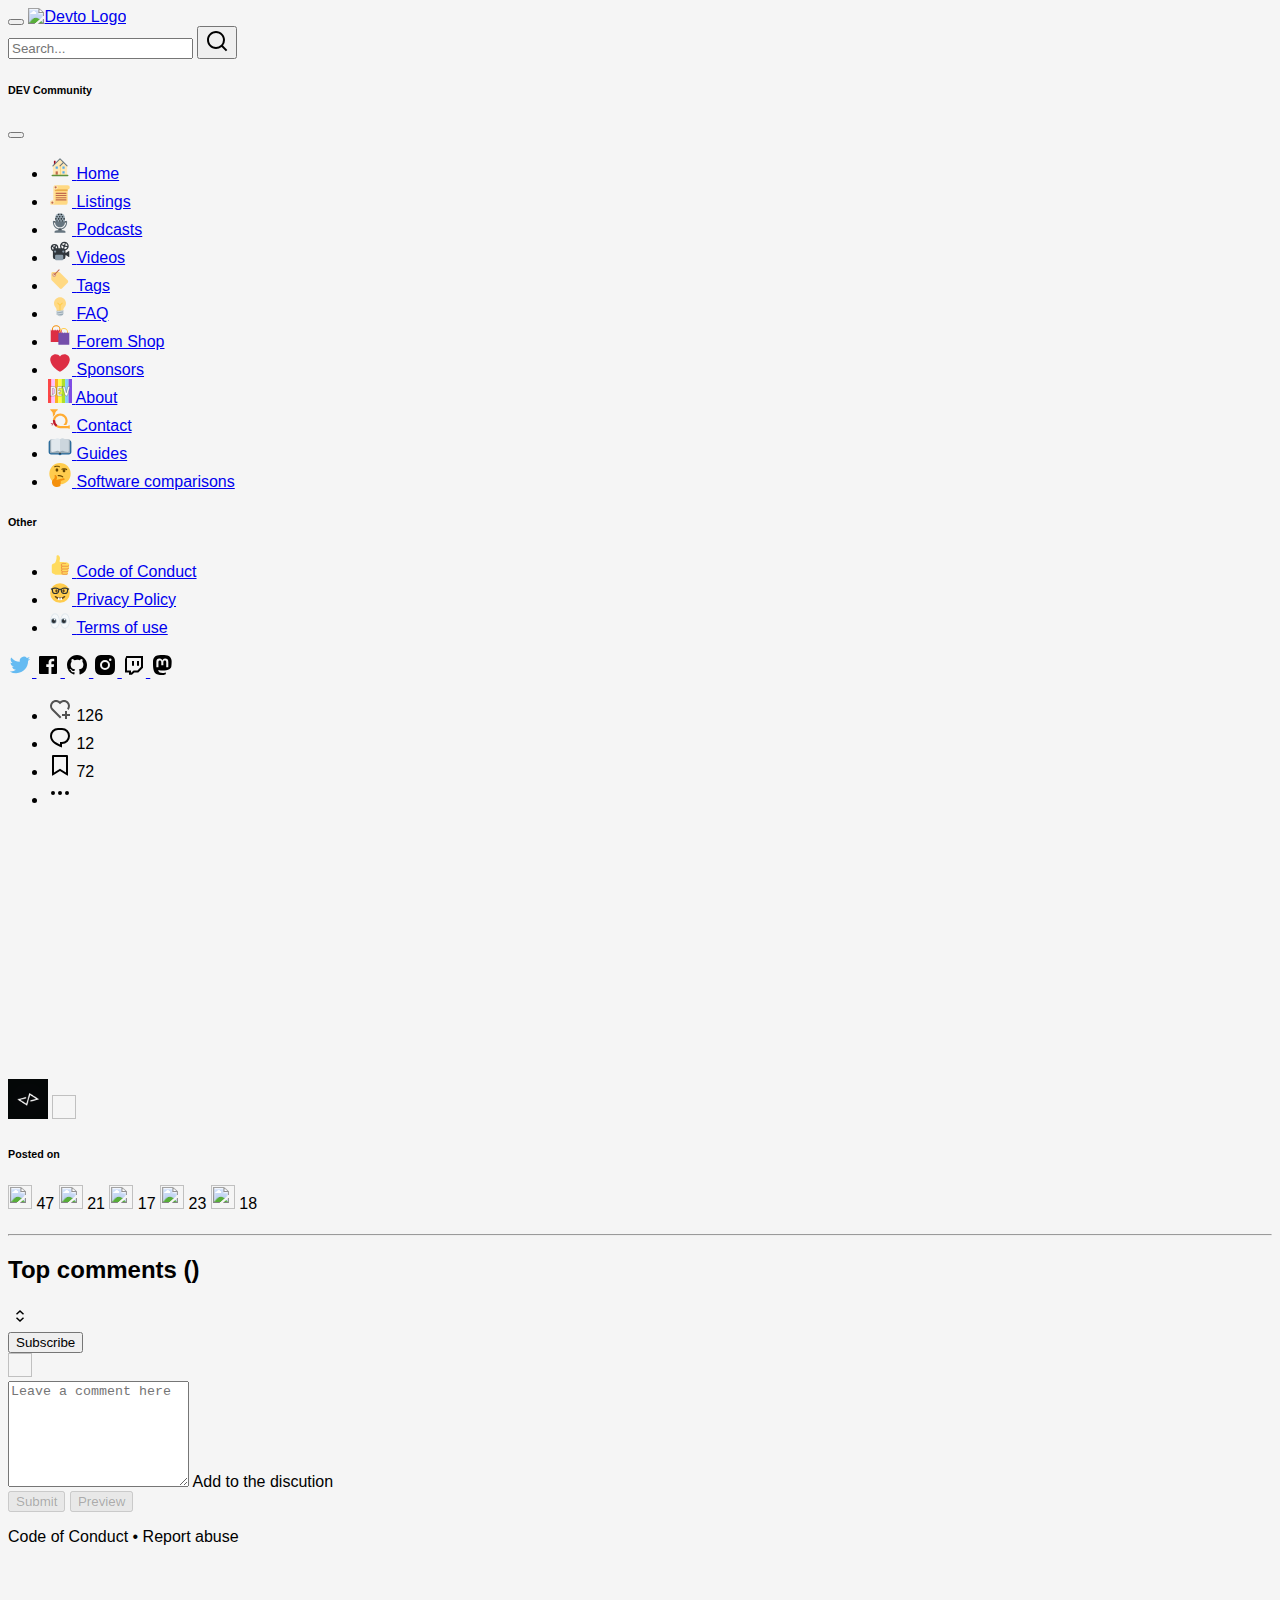
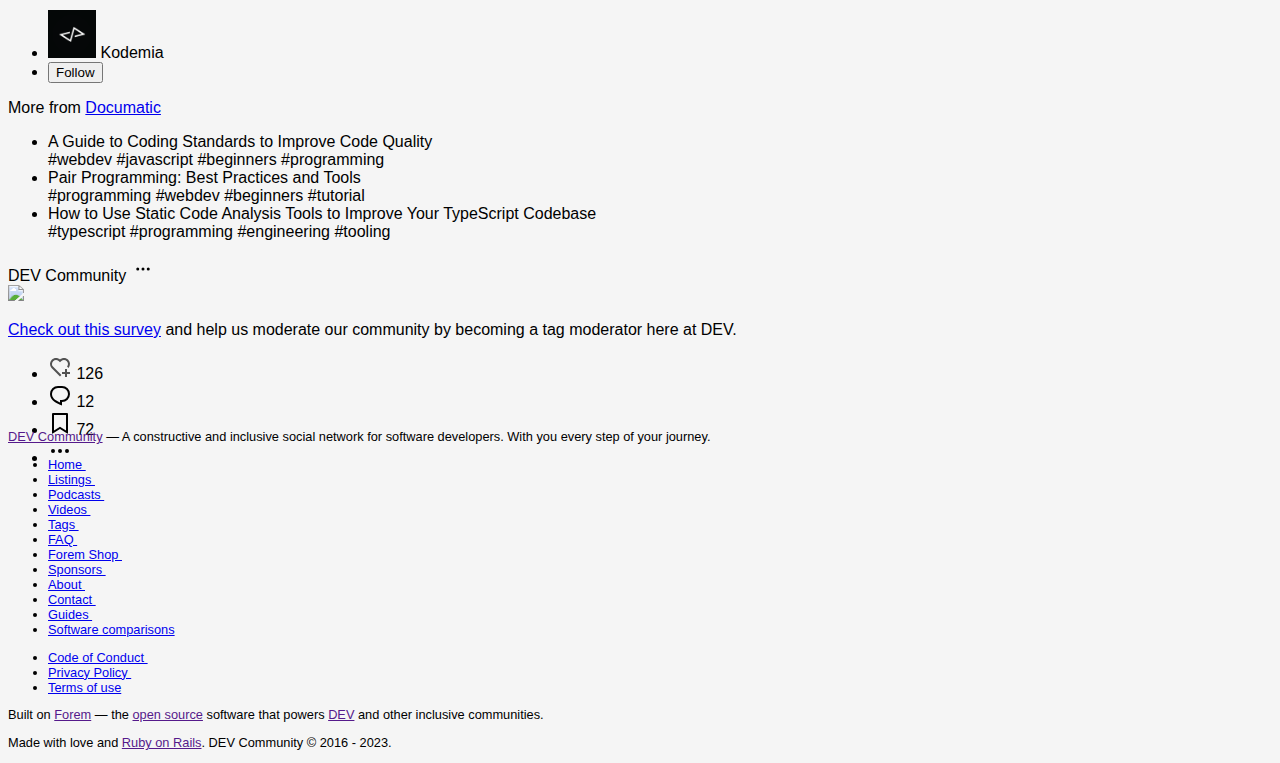
==== commit 1594d454: "Add styles in images and add title in deatail post" ====
--- a/views/post.html
+++ b/views/post.html
@@ -1159,7 +1159,12 @@
         <main class="col-12 col-md-11 col-lg-8 px-0 mb-5">
           <section class="d-flex flex-column">
             <div class="card" id="card-wrapper">
-              <img class="card-img-top" id="img-post" />
+              <img
+                class="card-img-top"
+                id="img-post"
+                height="250px"
+                style="object-fit: cover"
+              />
               <div class="card-body p-md-5 p-3">
                 <div class="d-flex justify-content-start">
                   <div class="position-relative">
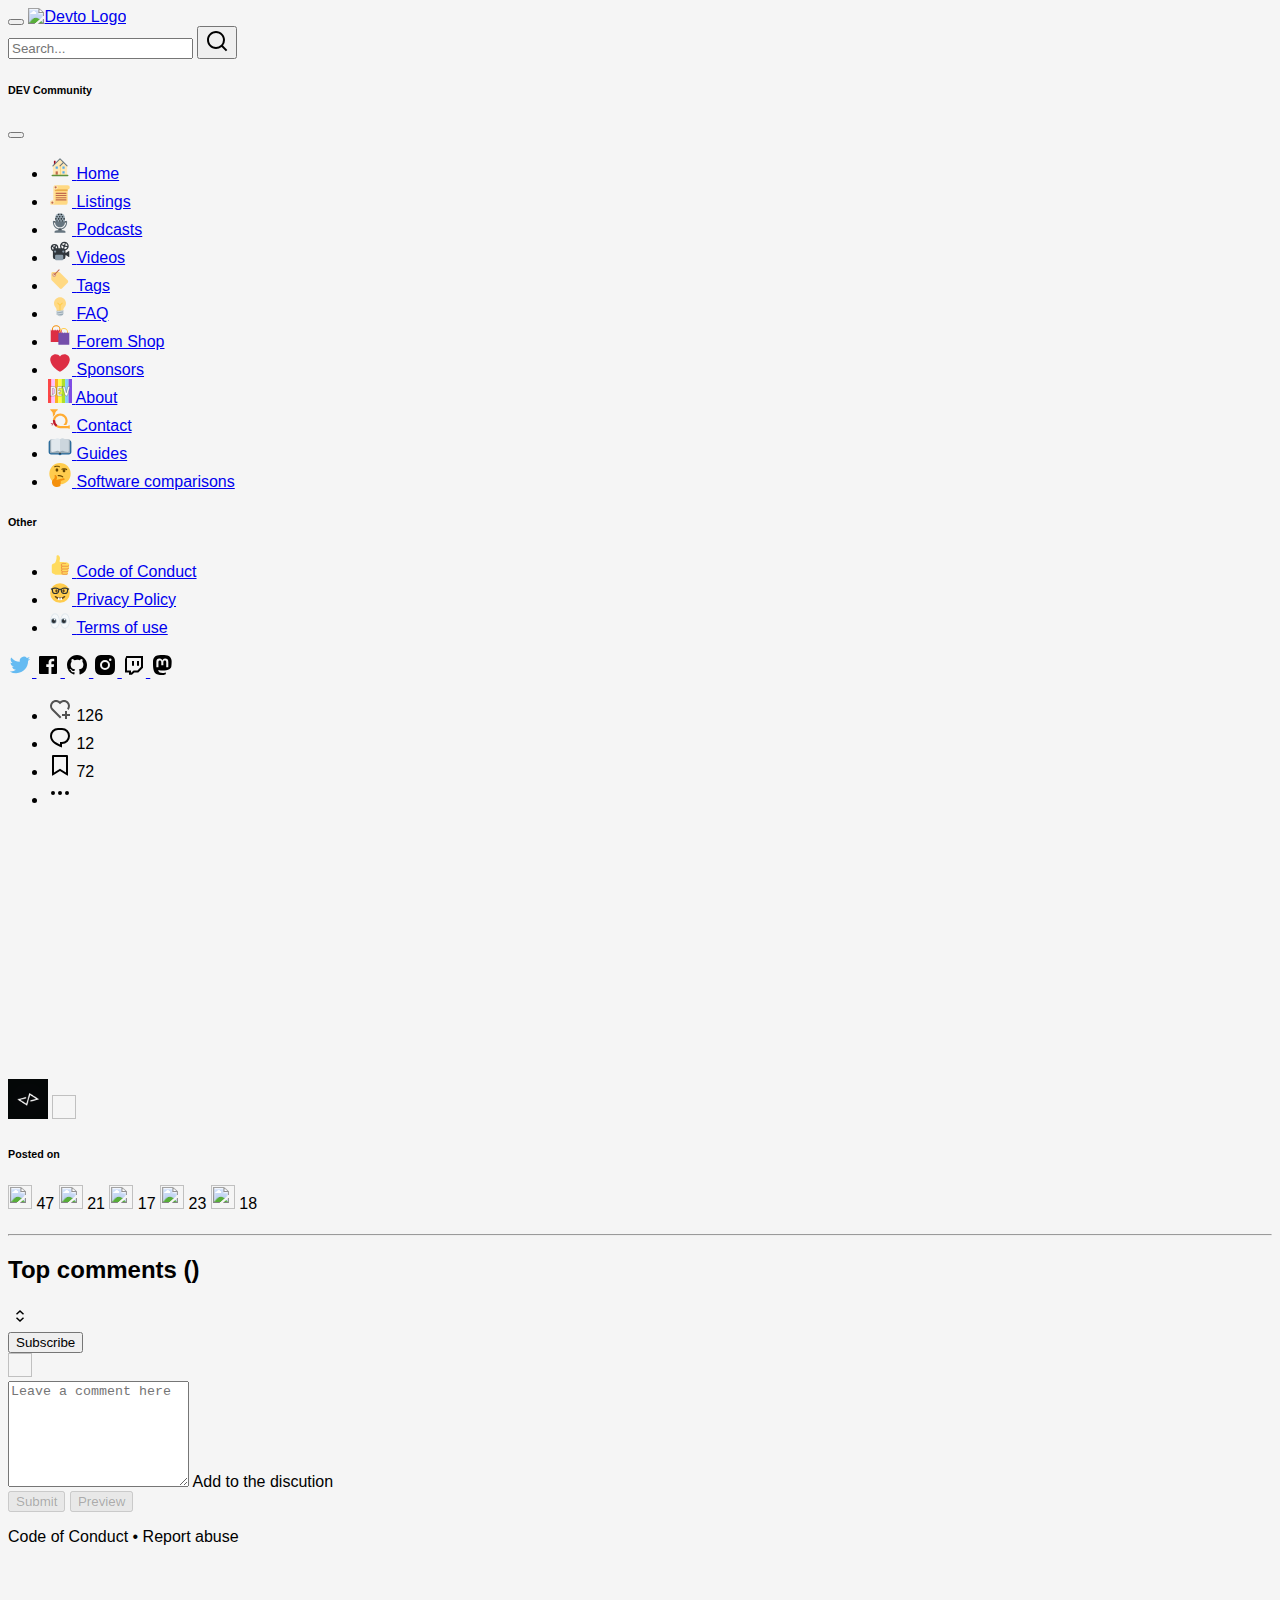
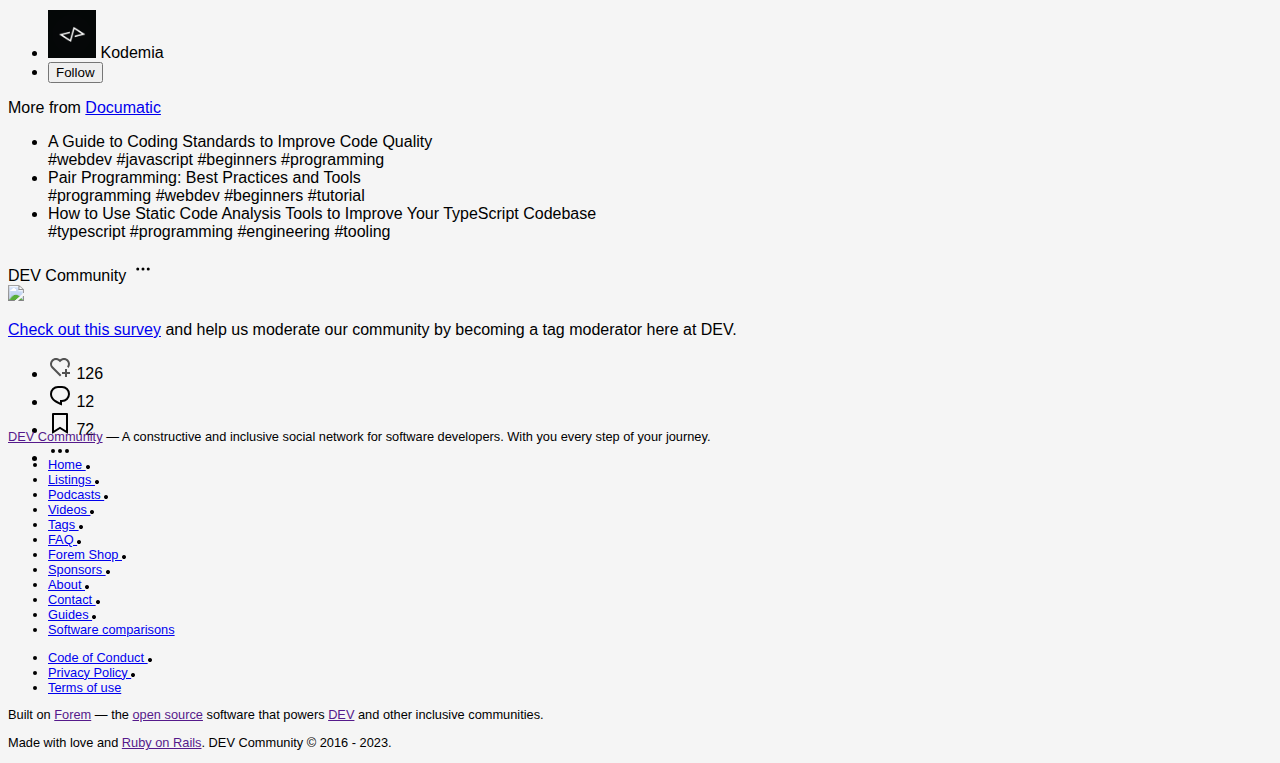
==== commit 7617f7a5: "Fix design favicon" ====
--- a/views/post.html
+++ b/views/post.html
@@ -1,5 +1,5 @@
 <!DOCTYPE html>
-<html lang="en">
+<html lang="es">
   <head>
     <meta charset="UTF-8" />
     <meta name="viewport" content="width=device-width, initial-scale=1.0" />
